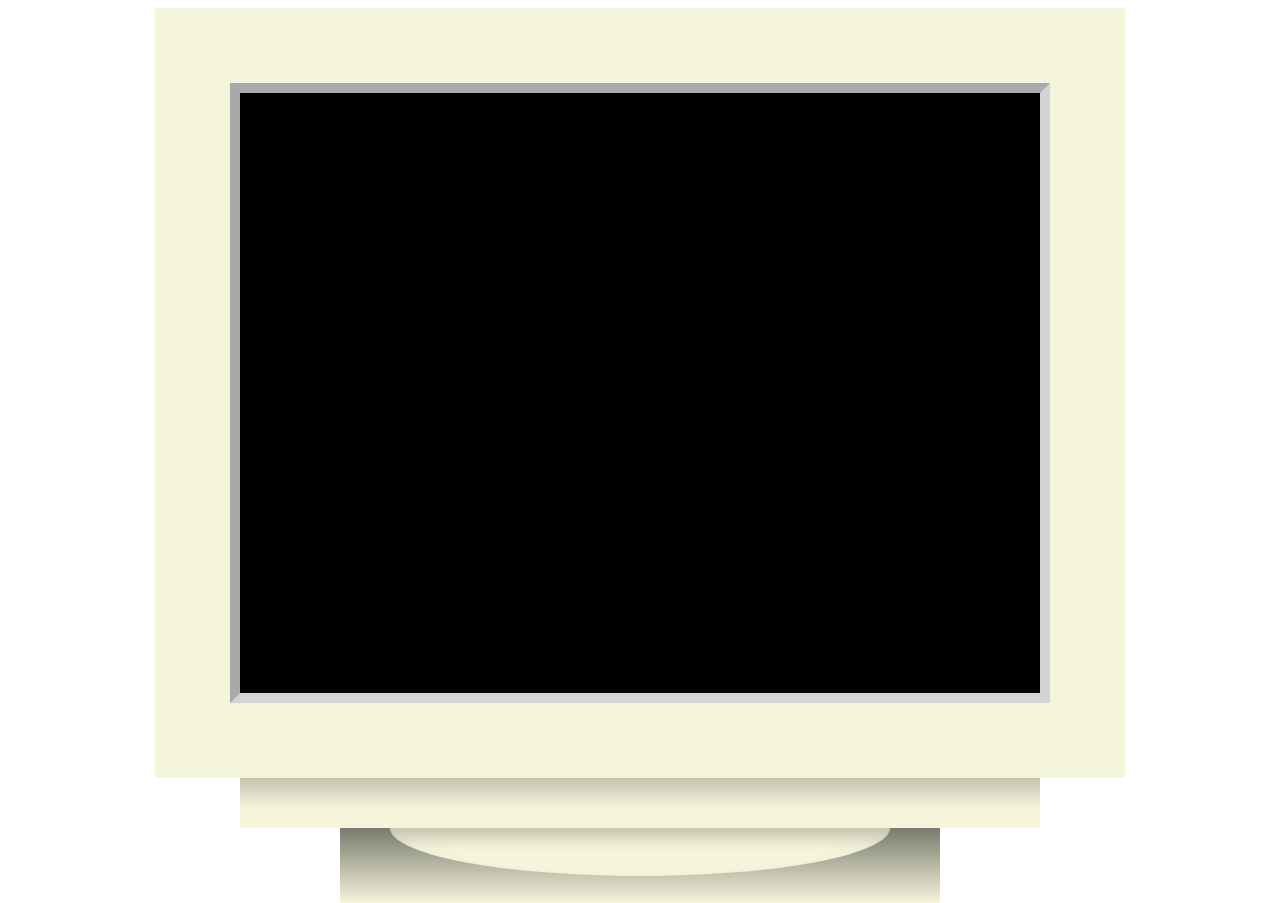
==== src/index.html @ fb28bfc0 "Implement first design draft of CRT monitor" ====
<!DOCTYPE html>
<html>
    <head>
        <link rel="stylesheet" type="text/css" href="index.css">
        <!-- <script src="login.js" type="text/javascript" defer></script> -->
         <link rel="icon" type="image/x-icon" href="../assets/images/stick_figure_favicon.png">
        <title>TomOS</title>
    </head>
    <body>
        <div id="crt">
            <div id="crt_monitor">
                <div id="crt_inner_border">
                    <div id="crt_screen"></div>
                </div> 
            </div>
            <div id="crt_under"></div>  
            <div id="crt_stand">
                <div id="crt_circle"></div>
                <div id="crt_base"></div>
            </div>
        </div>
    </body>
</html>
---- src/index.css ----
#crt {
    left: 0;
    right: 0;
    margin: auto;


    width: fit-content;
    height: fit-content;
}

#crt_monitor {    
    /* top: 0; 
    bottom: 0; */

    position: relative;

    border-top: beige;
    border-left: beige;
    border-bottom: beige;
    border-right: beige; 
    border-width: 75px;
    border-style: solid;

    width: fit-content;
    height: fit-content;
}

#crt_inner_border { 
    position: relative;

    border-top: darkgray;
    border-left: darkgray;
    border-bottom: lightgray;
    border-right: lightgray; 
    border-width: 10px;
    border-style: solid;

    width: fit-content;
    height: fit-content;
}

#crt_screen {  
    position: relative;

    width: 800px;
    height: 600px;
    color: black;
    background-color: black;
}

#crt_under {
    width: 800px;
    height: 50px;
    background: beige;

    margin: 0 auto;
    box-sizing: border-box;

    /* box-shadow:
        inset 0 8px 10px rgba(0, 0, 0, 0.35),
        inset 0 -5px 8px rgba(255, 255, 255, 0.25); */
}

#crt_under::before {
    content: "";
    position: absolute;

    width: 800px;
    height: 30px;

    margin: 0 auto;
    box-sizing: border-box;

    background: linear-gradient(
        to bottom,
        rgba(0, 0, 0, 0.2),
        beige
    );

    pointer-events: none;
}

#crt_stand {
    position: relative;
    
    display: flex;
    justify-content: center;
}

#crt_circle {
    position: absolute;

    height: 3rem;
    width: 500px;
    border-radius: 5rem;
    background-color: beige;

    border-radius: 0 0 50% 50%/0 0 100% 100%;
    box-shadow: 0 8px 12px rgba(0, 0, 0, 0.2);
    box-shadow: inset 0 10px 15px rgba(0, 0, 0, 0.2);
    /* box-shadow: inset 0 0 75px rgba(0, 0, 0, 0.3); */
}

#crt_base {
    width: 600px;
    height: 75px;
    background: beige;
    
    margin: 0 auto;    
    box-sizing: border-box;
    z-index: -1;

    position: absolute;
/* 
    box-shadow: inset 0px 80px 50px rgb(0, 0, 0.1)
                /* inset 0 66px 15px 0px #323232,
                inset 0 99px 5px 0px #7e7d7d; */ 
}

#crt_base::before {
    content: "";
    position: absolute;

    top: 0;
    left: 0;

    width: 100%;
    height: 100%;

    background: radial-gradient(
        ellipse at center top,
        rgba(0, 0, 0, 0.5),
        rgba(0, 0, 0, 0) 70%
    );

    background: linear-gradient(
        to bottom,
        rgba(0, 0, 0, 0.5),
        beige
    );
}
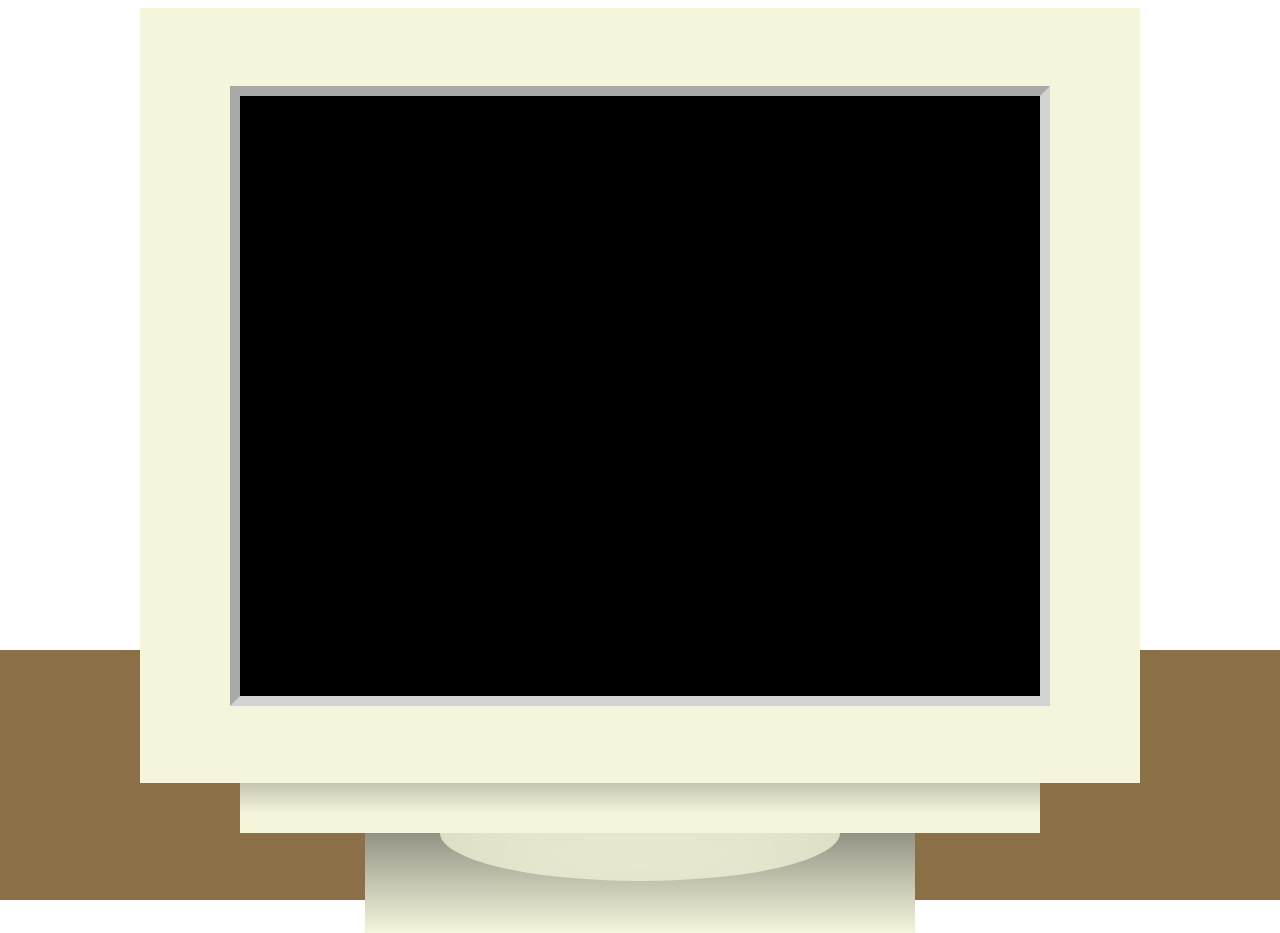
==== commit 8c34f339: "Replace div border with div of fixed size" ====
--- a/src/index.html
+++ b/src/index.html
@@ -19,5 +19,7 @@
                 <div id="crt_base"></div>
             </div>
         </div>
+
+        <div id="desk"></div>
     </body>
 </html>
--- a/src/index.css
+++ b/src/index.css
@@ -9,24 +9,21 @@
 }
 
 #crt_monitor {    
-    /* top: 0; 
-    bottom: 0; */
-
+    width: 1000px;
+    height: 775px;
+    background-color: beige;
     position: relative;
-
-    border-top: beige;
-    border-left: beige;
-    border-bottom: beige;
-    border-right: beige; 
-    border-width: 75px;
-    border-style: solid;
-
-    width: fit-content;
-    height: fit-content;
 }
 
 #crt_inner_border { 
-    position: relative;
+    position: absolute;
+
+    top: 0;
+    bottom: 0;
+    left: 0;
+    right: 0;
+    margin: auto;
+    display: flex;
 
     border-top: darkgray;
     border-left: darkgray;
@@ -55,10 +52,6 @@
 
     margin: 0 auto;
     box-sizing: border-box;
-
-    /* box-shadow:
-        inset 0 8px 10px rgba(0, 0, 0, 0.35),
-        inset 0 -5px 8px rgba(255, 255, 255, 0.25); */
 }
 
 #crt_under::before {
@@ -90,31 +83,27 @@
 #crt_circle {
     position: absolute;
 
+    z-index: 2;
+
     height: 3rem;
-    width: 500px;
+    width: 400px;
     border-radius: 5rem;
     background-color: beige;
 
     border-radius: 0 0 50% 50%/0 0 100% 100%;
-    box-shadow: 0 8px 12px rgba(0, 0, 0, 0.2);
-    box-shadow: inset 0 10px 15px rgba(0, 0, 0, 0.2);
-    /* box-shadow: inset 0 0 75px rgba(0, 0, 0, 0.3); */
+    box-shadow: inset 0 0 75px rgba(0, 0, 0, 0.1);
 }
 
 #crt_base {
-    width: 600px;
-    height: 75px;
+    width: 550px;
+    height: 100px;
     background: beige;
     
     margin: 0 auto;    
     box-sizing: border-box;
-    z-index: -1;
+    z-index: 1;
 
     position: absolute;
-/* 
-    box-shadow: inset 0px 80px 50px rgb(0, 0, 0.1)
-                /* inset 0 66px 15px 0px #323232,
-                inset 0 99px 5px 0px #7e7d7d; */ 
 }
 
 #crt_base::before {
@@ -123,19 +112,28 @@
 
     top: 0;
     left: 0;
-
     width: 100%;
-    height: 100%;
-
-    background: radial-gradient(
-        ellipse at center top,
-        rgba(0, 0, 0, 0.5),
-        rgba(0, 0, 0, 0) 70%
-    );
+    height: 100px;
 
     background: linear-gradient(
         to bottom,
-        rgba(0, 0, 0, 0.5),
-        beige
+        rgba(0, 0, 0, 0.4),
+        rgba(0, 0, 0, 0.2),
+      beige
     );
+
+}
+
+
+#desk {
+    position: absolute;
+    z-index: -1;
+
+    width: 100%;
+    height: 250px;
+
+    background: #8b6f47;
+
+    bottom: 0;
+    left: 0;
 }
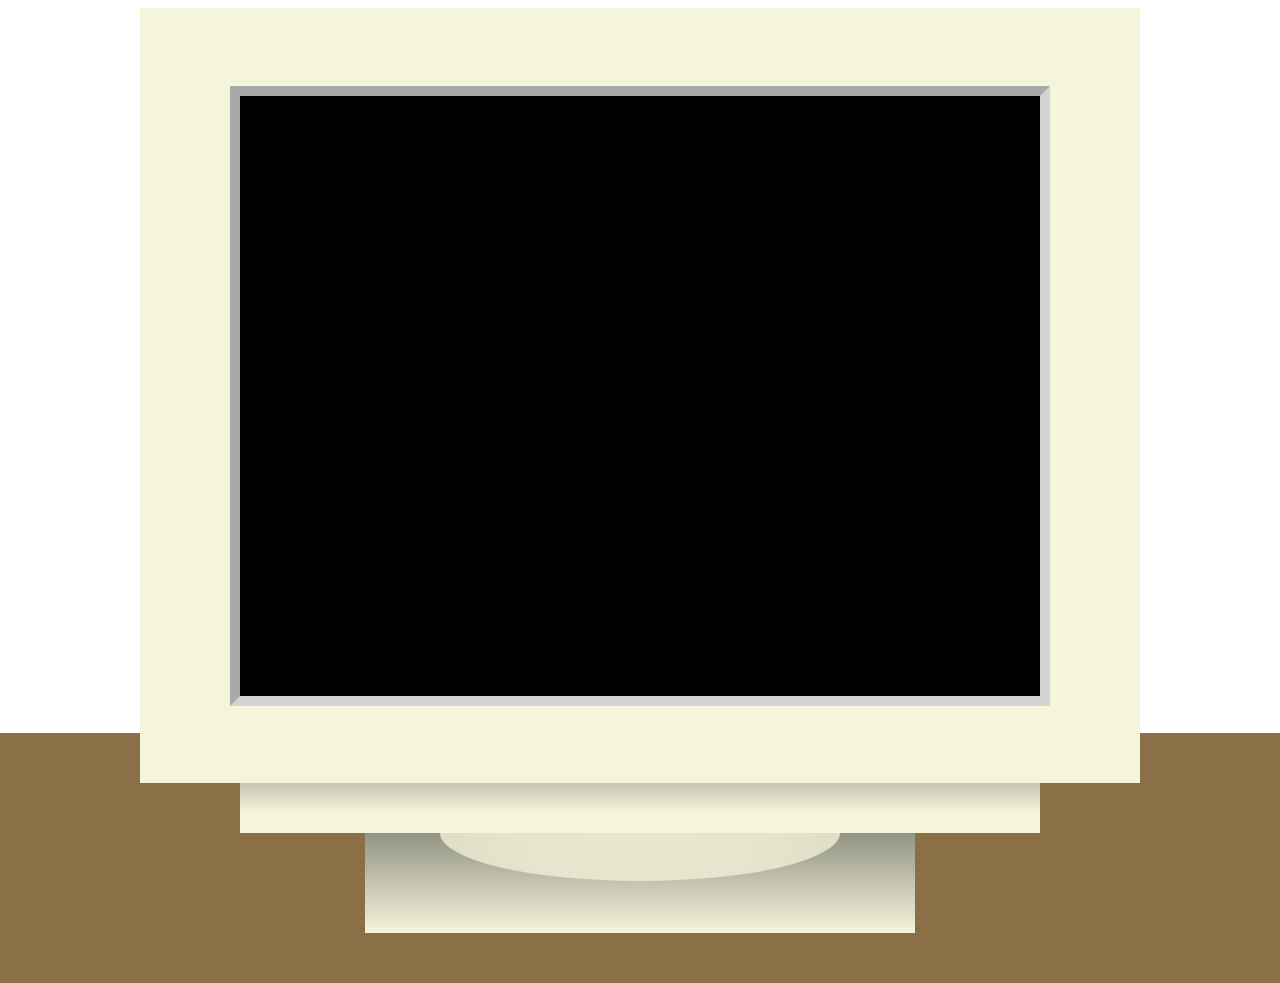
==== commit 2ab2b2c0: "Fix desk not aligning with bottom of monitor" ====
--- a/src/index.html
+++ b/src/index.html
@@ -19,7 +19,6 @@
                 <div id="crt_base"></div>
             </div>
         </div>
-
         <div id="desk"></div>
     </body>
 </html>
--- a/src/index.css
+++ b/src/index.css
@@ -124,7 +124,6 @@
 
 }
 
-
 #desk {
     position: absolute;
     z-index: -1;
@@ -134,6 +133,6 @@
 
     background: #8b6f47;
 
-    bottom: 0;
+    transform: translateY(-100px);
     left: 0;
 }
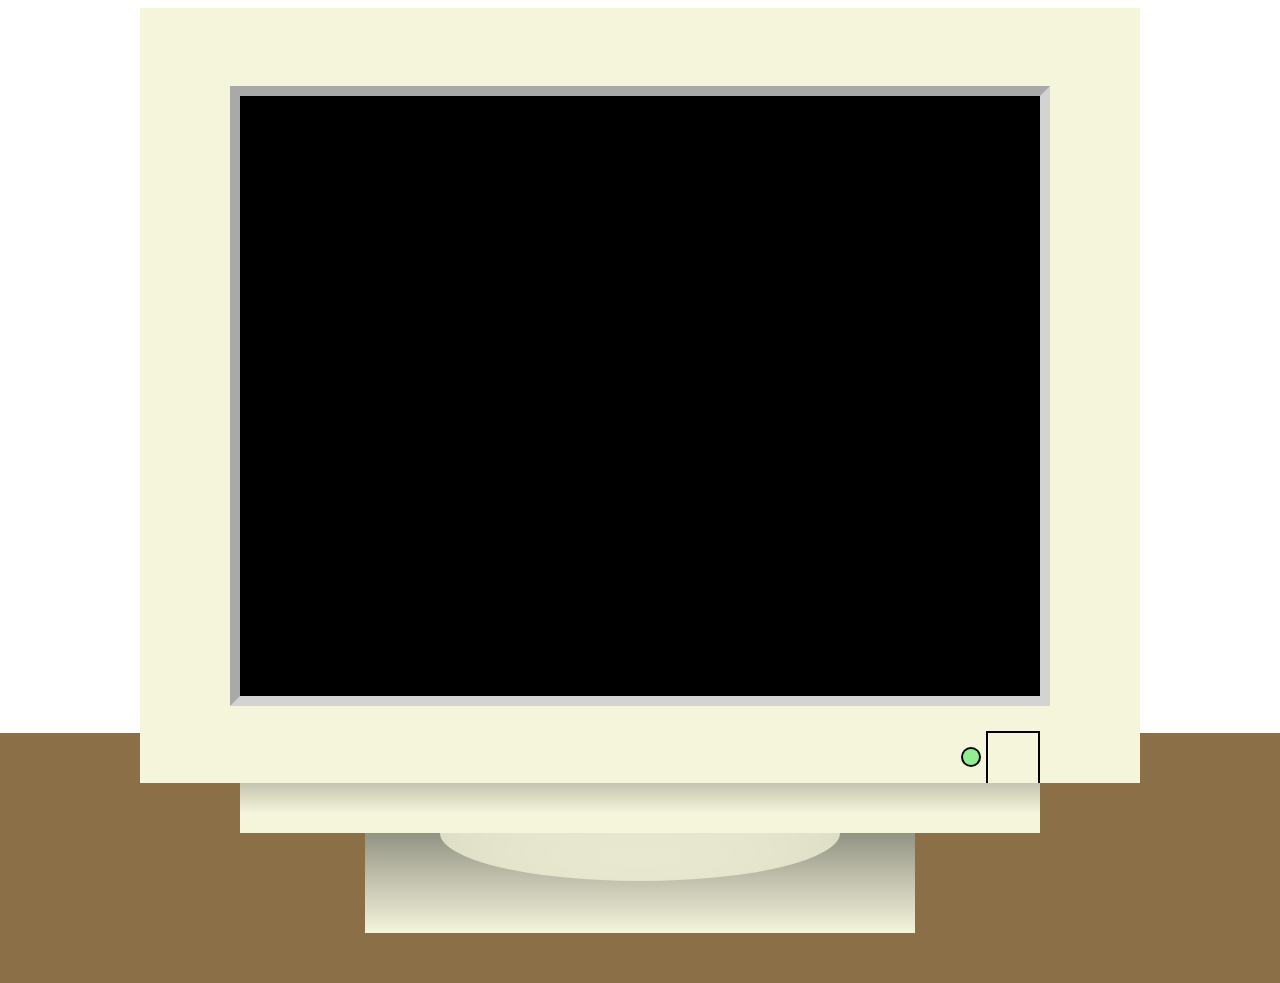
==== commit 73d3ea2c: "Add rough design for power status light" ====
--- a/src/index.html
+++ b/src/index.html
@@ -12,6 +12,12 @@
                 <div id="crt_inner_border">
                     <div id="crt_screen"></div>
                 </div> 
+                <div id="crt_power">
+                    <div id="status_light_outer">
+                        <div id="status_light_inner"></div>
+                    </div>
+                    <div id="power_button"></div>
+                </div>
             </div>
             <div id="crt_under"></div>  
             <div id="crt_stand">
--- a/src/index.css
+++ b/src/index.css
@@ -43,6 +43,46 @@
     height: 600px;
     color: black;
     background-color: black;
+}
+
+#crt_power {
+    position: absolute;
+    bottom: 0;
+    right: 10%; 
+
+    display: grid;
+    grid-template-columns: auto auto; 
+    column-gap: 5px;
+    align-items: center;
+}
+
+#power_button {
+    background-color: beige;
+    width: 50px;
+    height: 50px;
+
+    border-top: 2px black solid;
+    border-left: 2px black solid;
+    border-right: 2px black solid; 
+
+}  
+
+#status_light_outer {
+
+    display: grid;
+    place-items: center;
+
+    background-color: black;
+    border-radius: 50%;
+    height: 20px;
+    width: 20px;
+}
+
+#status_light_inner {
+    background-color: lightgreen;
+    height: 16px;
+    width: 16px;
+    border-radius: 50%;
 }
 
 #crt_under {
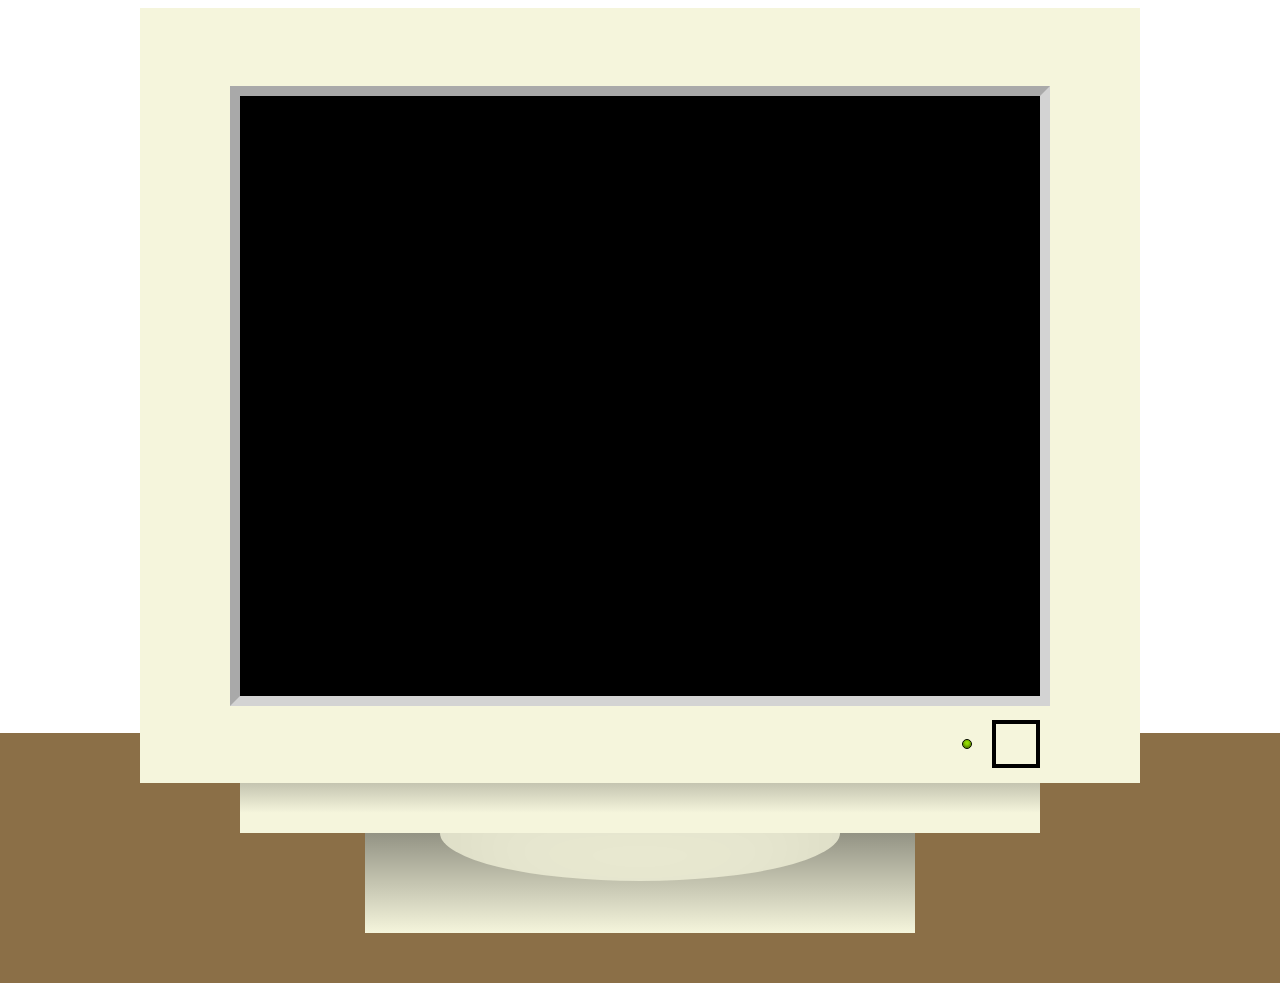
==== commit 976a75c2: "Add flickering light animation and fix zoom issues" ====
--- a/src/index.html
+++ b/src/index.html
@@ -13,9 +13,7 @@
                     <div id="crt_screen"></div>
                 </div> 
                 <div id="crt_power">
-                    <div id="status_light_outer">
-                        <div id="status_light_inner"></div>
-                    </div>
+                    <div id="status_light"></div>
                     <div id="power_button"></div>
                 </div>
             </div>
--- a/src/index.css
+++ b/src/index.css
@@ -1,9 +1,37 @@
+@keyframes status-flicker {
+
+    /* 304701 */
+    0%   { background-color: #ABFF00; }
+
+    /* Brief flicker light is failing */
+    20% { background-color: #304701; }
+    22% { background-color: #ABFF00; }
+    24% { background-color: #304701; }
+    26% { background-color: #ABFF00; }
+
+    /* Flicker off -> light gives out */
+    40% { background-color: #304701; }
+    42% { background-color: #ABFF00; }
+    44% { background-color: #304701; }
+    46% { background-color: black; }
+    
+    90% { background-color: #304701; }
+    92% { background-color: #ABFF00; } 
+    94% { background-color: #304701; }
+    96% { background-color: #ABFF00; } 
+    
+    
+    /* 90% { background-color: black; }
+    
+    95% { background-color: #304701; }
+   
+    100% { background-color: #ABFF00; } */
+}
+
 #crt {
     left: 0;
     right: 0;
     margin: auto;
-
-
     width: fit-content;
     height: fit-content;
 }
@@ -47,42 +75,33 @@
 
 #crt_power {
     position: absolute;
-    bottom: 0;
-    right: 10%; 
+    bottom: 15px;
+    right: 10%;
 
     display: grid;
     grid-template-columns: auto auto; 
-    column-gap: 5px;
+    column-gap: 20px;
     align-items: center;
 }
 
 #power_button {
     background-color: beige;
-    width: 50px;
-    height: 50px;
+    width: 40px;
+    height: 40px;
 
-    border-top: 2px black solid;
-    border-left: 2px black solid;
-    border-right: 2px black solid; 
-
+    border: 4px black solid;
 }  
 
-#status_light_outer {
+#status_light {
+    width: 8px;
+    height: 8px;
+    border: 1px solid black;
+    border-radius: 50%;
+    background-color: #ABFF00;
 
-    display: grid;
-    place-items: center;
+    box-shadow: inset #304701 0 -1px 4px;
+    animation: status-flicker 5s;
 
-    background-color: black;
-    border-radius: 50%;
-    height: 20px;
-    width: 20px;
-}
-
-#status_light_inner {
-    background-color: lightgreen;
-    height: 16px;
-    width: 16px;
-    border-radius: 50%;
 }
 
 #crt_under {
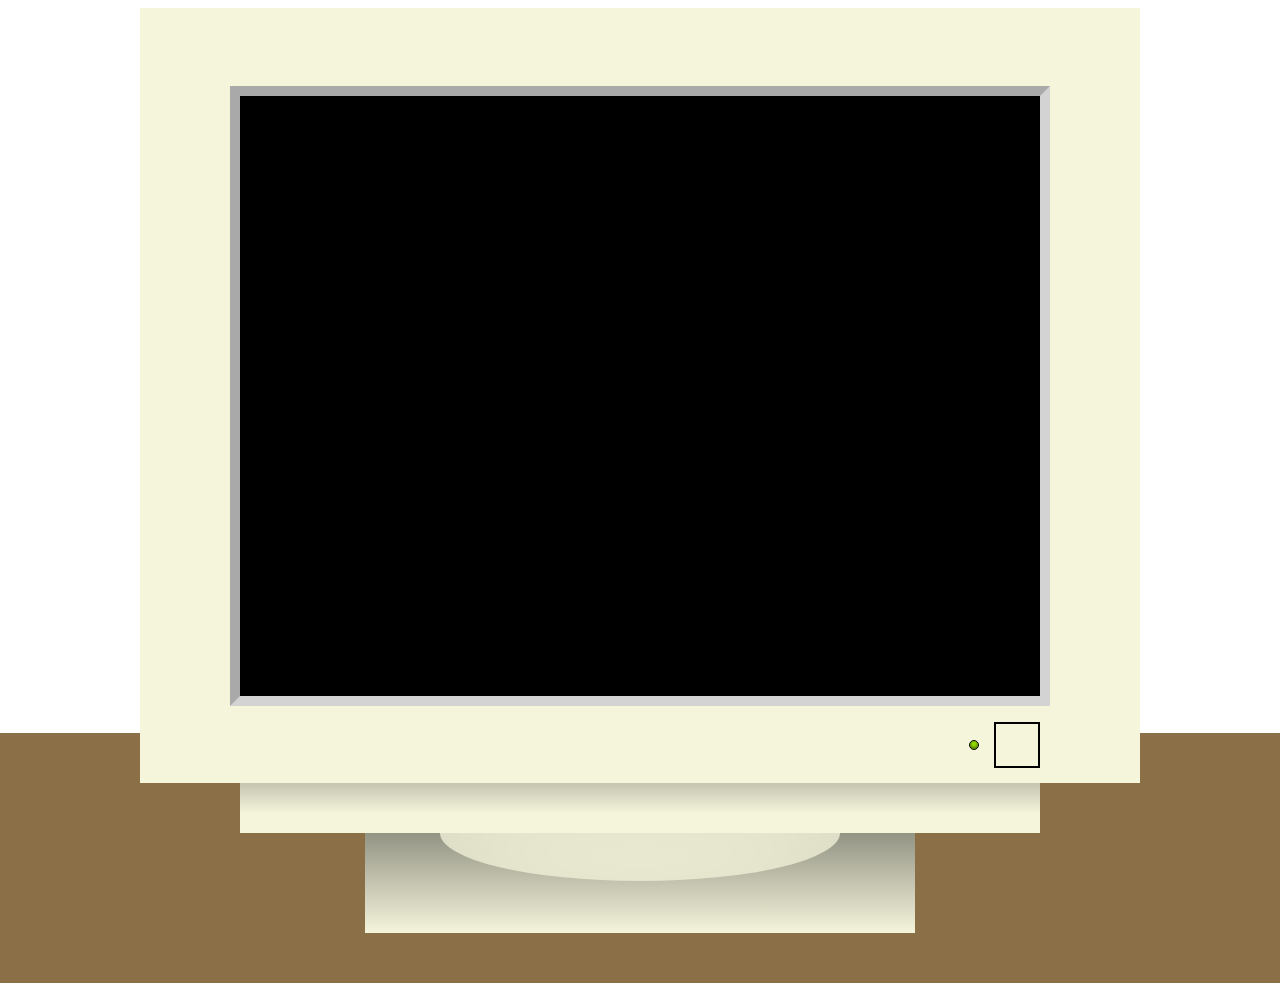
==== commit 9b56bc70: "Add basic animations for power button press" ====
--- a/src/index.html
+++ b/src/index.html
@@ -2,7 +2,7 @@
 <html>
     <head>
         <link rel="stylesheet" type="text/css" href="index.css">
-        <!-- <script src="login.js" type="text/javascript" defer></script> -->
+        <script src="index.js" type="text/javascript" defer></script>
          <link rel="icon" type="image/x-icon" href="../assets/images/stick_figure_favicon.png">
         <title>TomOS</title>
     </head>
@@ -13,8 +13,10 @@
                     <div id="crt_screen"></div>
                 </div> 
                 <div id="crt_power">
-                    <div id="status_light"></div>
-                    <div id="power_button"></div>
+                    <div id="status_light"></div> 
+                    <div id="power_button_inner">
+                        <div id="power_button"></div>
+                    </div>  
                 </div>
             </div>
             <div id="crt_under"></div>  
--- a/src/index.css
+++ b/src/index.css
@@ -80,16 +80,21 @@
 
     display: grid;
     grid-template-columns: auto auto; 
-    column-gap: 20px;
+    column-gap: 15px;
     align-items: center;
 }
 
-#power_button {
+#power_button_inner{
+    border: 2px solid black;
+    width: fit-content;
+    height: fit-content;
+}
+
+#power_button { 
     background-color: beige;
     width: 40px;
     height: 40px;
-
-    border: 4px black solid;
+    border: 1px solid beige;
 }  
 
 #status_light {
